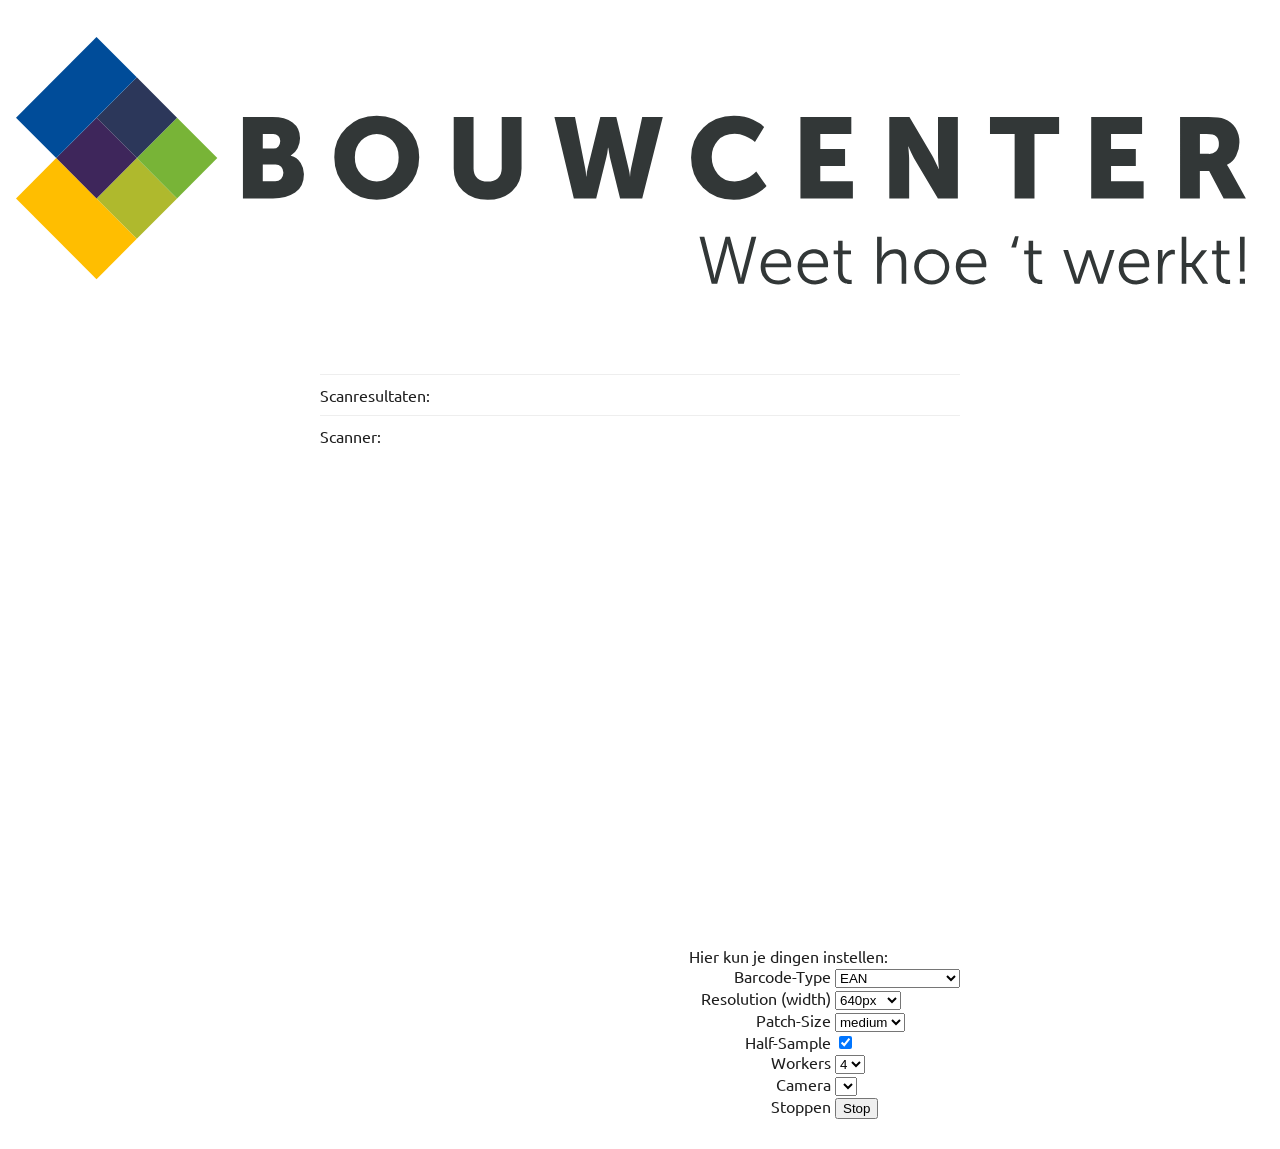
==== index.html @ 9501c27e "bouwcenter" ====
<!DOCTYPE html>
<html lang="en">
  <head>
    <meta charset="utf-8" />
    <meta http-equiv="X-UA-Compatible" content="IE=edge,chrome=1" />

    <title>index</title>
    <meta name="description" content="" />

    <meta name="viewport" content="width=device-width; initial-scale=1.0; user-scalable=no" />
    <link rel="stylesheet" type="text/css" href="css/styles.css" />
  </head>

  <body>
    <header>
        <h1><img src="bouwcenter.svg"></h1>
    </header>

    <section id="container" class="container">
        

      <div id="result_strip">
          Scanresultaten:
        <ul class="thumbnails"></ul>
        <ul class="collector"></ul>
      </div>

      <div id="interactive" class="viewport">Scanner:</div>
    
    </section>

    <section id="container" class="container" > 
      <div class="controls">
            
        <fieldset class="reader-config-group">
            <legend>Hier kun je dingen instellen:</legend>
            <label>
                <span>Barcode-Type</span>
                <select name="decoder_readers">
                    <option value="ean" selected="selected">EAN</option>
                    <option value="code_128">Code 128</option>
                    <option value="code_39">Code 39</option>
                    <option value="code_39_vin">Code 39 VIN</option>
                    
                    <option value="ean_extended">EAN-extended</option>
                    <option value="ean_8">EAN-8</option>
                    <option value="upc">UPC</option>
                    <option value="upc_e">UPC-E</option>
                    <option value="codabar">Codabar</option>
                    <option value="i2of5">Interleaved 2 of 5</option>
                    <option value="2of5">Standard 2 of 5</option>
                    <option value="code_93">Code 93</option>
                </select>
            </label>
            <label>
                <span>Resolution (width)</span>
                <select name="input-stream_constraints">
                    <option value="320x240">320px</option>
                    <option selected="selected" value="640x480">640px</option>
                    <option value="800x600">800px</option>
                    <option value="1280x720">1280px</option>
                    <option value="1600x960">1600px</option>
                    <option value="1920x1080">1920px</option>
                </select>
            </label>
            <label>
                <span>Patch-Size</span>
                <select name="locator_patch-size">
                    <option value="x-small">x-small</option>
                    <option value="small">small</option>
                    <option selected="selected" value="medium">medium</option>
                    <option value="large">large</option>
                    <option value="x-large">x-large</option>
                </select>
            </label>
            <label>
                <span>Half-Sample</span>
                <input type="checkbox" checked="checked" name="locator_half-sample" />
            </label>
            <label>
                <span>Workers</span>
                <select name="numOfWorkers">
                    <option value="0">0</option>
                    <option value="1">1</option>
                    <option value="2">2</option>
                    <option selected="selected" value="4">4</option>
                    <option value="8">8</option>
                </select>
            </label>
            <label>
                <span>Camera</span>
                <select name="input-stream_constraints" id="deviceSelection">
                </select>
            </label>
            <label style="display: none">
                <span>Zoom</span>
                <select name="settings_zoom"></select>
            </label>
            <label style="display: none">
                <span>Torch</span>
                <input type="checkbox" name="settings_torch" />
            </label>
            <label>
                <span>Stoppen</span>
                <button class="stop">Stop</button>
            </label>
            
        </fieldset>
    </div>
    
    </section>


    <script src="vendor/jquery-1.9.0.min.js" type="text/javascript"></script>
    <script src="//webrtc.github.io/adapter/adapter-latest.js" type="text/javascript"></script>
    <script src="dist/quagga.js" type="text/javascript"></script>
    <script src="live_w_locator.js" type="text/javascript"></script>
  </body>
</html>
---- css/styles.css ----
@charset "UTF-8";
@import url("https://fonts.googleapis.com/css?family=Ubuntu:400,700|Cabin+Condensed:400,600");

body {
  background-color: #FFF;
  margin: 0px;
  font-family: Ubuntu, sans-serif;
  color: #1e1e1e;
  font-weight: normal;
  padding-top: 0;
}

h1, h2, h3, h4 {
  font-family: "Cabin Condensed", sans-serif;
}

header {
  background: #ffffff;
  padding: 1em;
  text-align: center;
  color: #EEE;
}

header .headline {
  max-width: 640px;
  margin: 0 auto;
}

header .headline h1 {
  color: #FFBE00;
  font-size: 3em;
  margin-bottom: 0;
}

header .headline h2 {
  margin-top: 0.2em;
}

footer {
  background: #0A4DB7;
  color: #6C9CE8;
  padding: 1em 2em 2em;
}

#container {
  width: 640px;
  margin: 20px auto;
  padding: 10px;
}

#interactive.viewport {
  width: 640px;
  height: 480px;
}


#interactive.viewport canvas, video {
  float: left;
  width: 640px;
  height: 480px;
}

#interactive.viewport canvas.drawingBuffer, video.drawingBuffer {
  margin-left: -640px;
}

.controls fieldset {
  border: none;
  margin: 0;
  padding: 0;
}

.controls .input-group {
  float: left;
}

.controls .input-group input, .controls .input-group button {
  display: block;
}

.controls .reader-config-group {
  float: right;
}

.controls .reader-config-group label {
  display: block;
}

.controls .reader-config-group label span {
  width: 9rem;
  display: inline-block;
  text-align: right;
}

.controls:after {
  content: '';
  display: block;
  clear: both;
}


#result_strip {
  margin: 10px 0;
  border-top: 1px solid #EEE;
  border-bottom: 1px solid #EEE;
  padding: 10px 0;
}

#result_strip > ul {
  padding: 0;
  margin: 0;
  list-style-type: none;
  width: auto;
  overflow-x: auto;
  overflow-y: hidden;
  white-space: nowrap;
}

#result_strip > ul > li {
  display: inline-block;
  vertical-align: middle;
  width: 160px;
}

#result_strip > ul > li .thumbnail {
  padding: 5px;
  margin: 4px;
  border: 1px dashed #CCC;
}

#result_strip > ul > li .thumbnail img {
  max-width: 140px;
}

#result_strip > ul > li .thumbnail .caption {
  white-space: normal;
}

#result_strip > ul > li .thumbnail .caption h4 {
  text-align: center;
  word-wrap: break-word;
  height: 40px;
  margin: 0px;
}

#result_strip > ul:after {
  content: "";
  display: table;
  clear: both;
}


.scanner-overlay {
  display: none;
  width: 640px;
  height: 510px;
  position: absolute;
  padding: 20px;
  top: 50%;
  margin-top: -275px;
  left: 50%;
  margin-left: -340px;
  background-color: #FFF;
  -moz-box-shadow: #333333 0px 4px 10px;
  -webkit-box-shadow: #333333 0px 4px 10px;
  box-shadow: #333333 0px 4px 10px;
}

.scanner-overlay > .header {
  position: relative;
  margin-bottom: 14px;
}

.scanner-overlay > .header h4, .scanner-overlay > .header .close {
  line-height: 16px;
}

.scanner-overlay > .header h4 {
  margin: 0px;
  padding: 0px;
}

.scanner-overlay > .header .close {
  position: absolute;
  right: 0px;
  top: 0px;
  height: 16px;
  width: 16px;
  text-align: center;
  font-weight: bold;
  font-size: 14px;
  cursor: pointer;
}


i.icon-24-scan {
  width: 24px;
  height: 24px;
  background-image: url("[data-uri]");
  display: inline-block;
  background-repeat: no-repeat;
  line-height: 24px;
  margin-top: 1px;
  vertical-align: text-top;
}

@media (max-width: 603px) {

  #container {
    width: 300px;
    margin: 10px auto;
    -moz-box-shadow: none;
    -webkit-box-shadow: none;
    box-shadow: none;
  }

  #container form.voucher-form input.voucher-code {
    width: 180px;
  }
}
@media (max-width: 603px) {

  .reader-config-group {
    width: 100%;
  }

  .reader-config-group label > span {
      width: 50%;
  }

  .reader-config-group label > select, .reader-config-group label > input {
      max-width: calc(50% - 2px);
  }

  #interactive.viewport {
    width: 300px;
    height: 300px;
    overflow: hidden;
  }


  #interactive.viewport canvas, video {
    margin-top: -50px;
    width: 300px;
    height: 400px;
  }

  #interactive.viewport canvas.drawingBuffer, video.drawingBuffer {
    margin-left: -300px;
  }


  #result_strip {
    margin-top: 5px;
    padding-top: 5px;
  }

  #result_strip ul.thumbnails > li {
    width: 150px;
  }

  #result_strip ul.thumbnails > li .thumbnail .imgWrapper {
    width: 130px;
    height: 130px;
    overflow: hidden;
  }

  #result_strip ul.thumbnails > li .thumbnail .imgWrapper img {
    margin-top: -25px;
    width: 130px;
    height: 180px;
  }
}
@media (max-width: 603px) {

  .overlay.scanner {
    width: 640px;
    height: 510px;
    padding: 20px;
    margin-top: -275px;
    margin-left: -340px;
    background-color: #FFF;
    -moz-box-shadow: none;
    -webkit-box-shadow: none;
    box-shadow: none;
  }

  .overlay.scanner > .header {
    margin-bottom: 14px;
  }

  .overlay.scanner > .header h4, .overlay.scanner > .header .close {
    line-height: 16px;
  }

  .overlay.scanner > .header .close {
    height: 16px;
    width: 16px;
  }
}
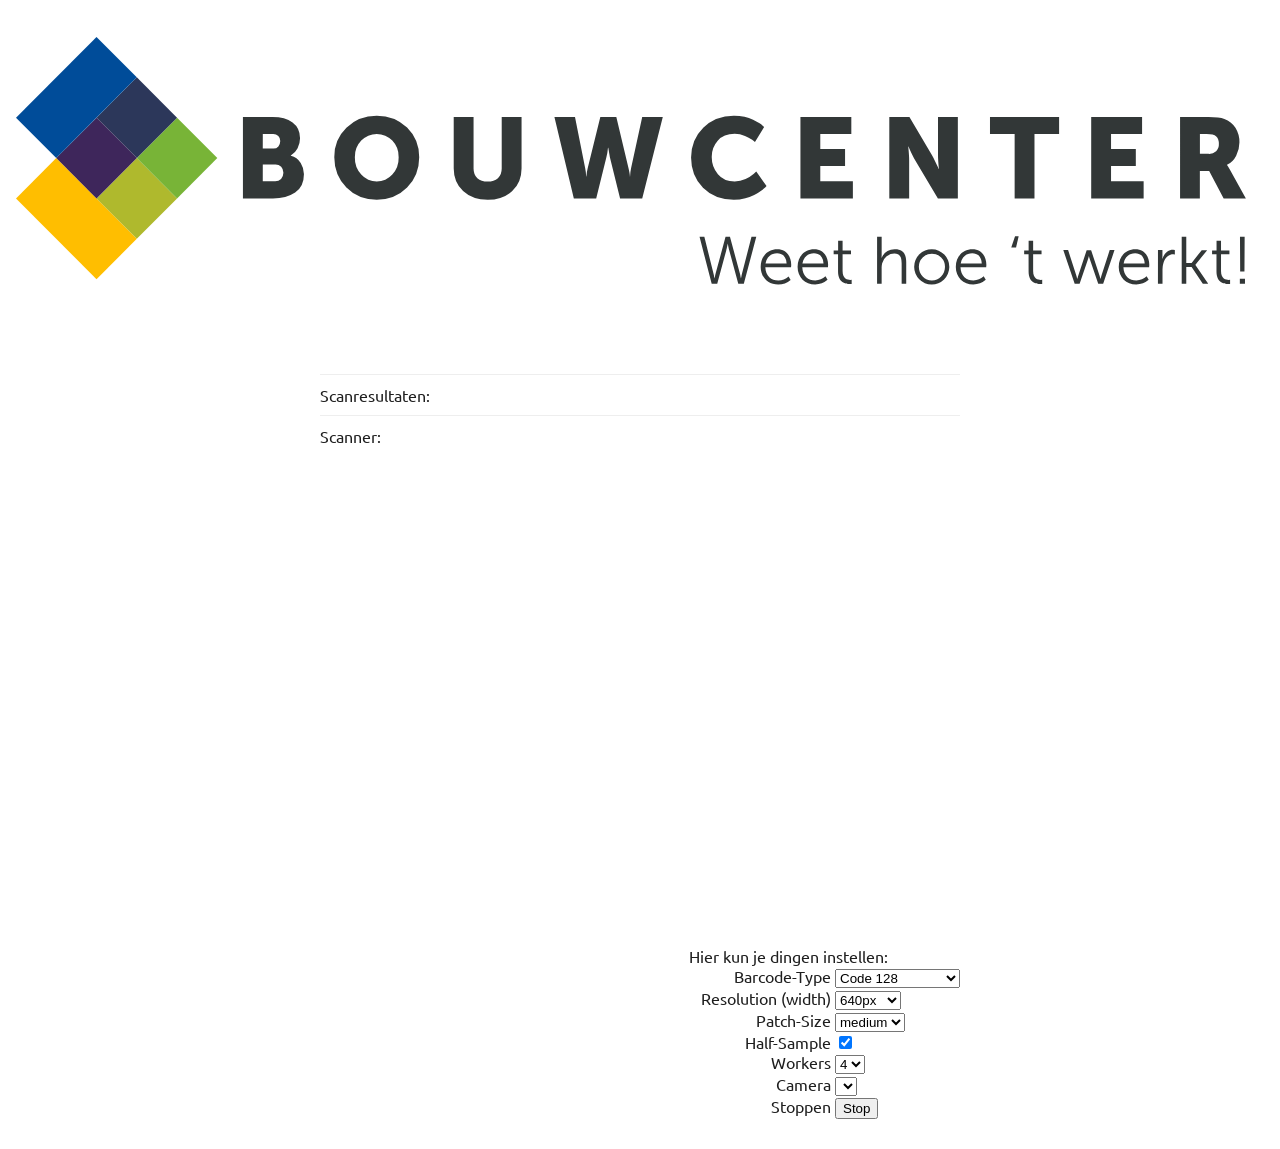
==== commit 7e1901a9: "ean selec" ====
--- a/index.html
+++ b/index.html
@@ -37,8 +37,8 @@
             <label>
                 <span>Barcode-Type</span>
                 <select name="decoder_readers">
-                    <option value="ean" selected="selected">EAN</option>
-                    <option value="code_128">Code 128</option>
+                    <option value="ean" >EAN</option>
+                    <option value="code_128" selected="selected">Code 128</option>
                     <option value="code_39">Code 39</option>
                     <option value="code_39_vin">Code 39 VIN</option>
                     
--- a/css/styles.css
+++ b/css/styles.css
@@ -139,7 +139,6 @@
 #result_strip > ul > li .thumbnail .caption h4 {
   text-align: center;
   word-wrap: break-word;
-  height: 40px;
   margin: 0px;
 }
 
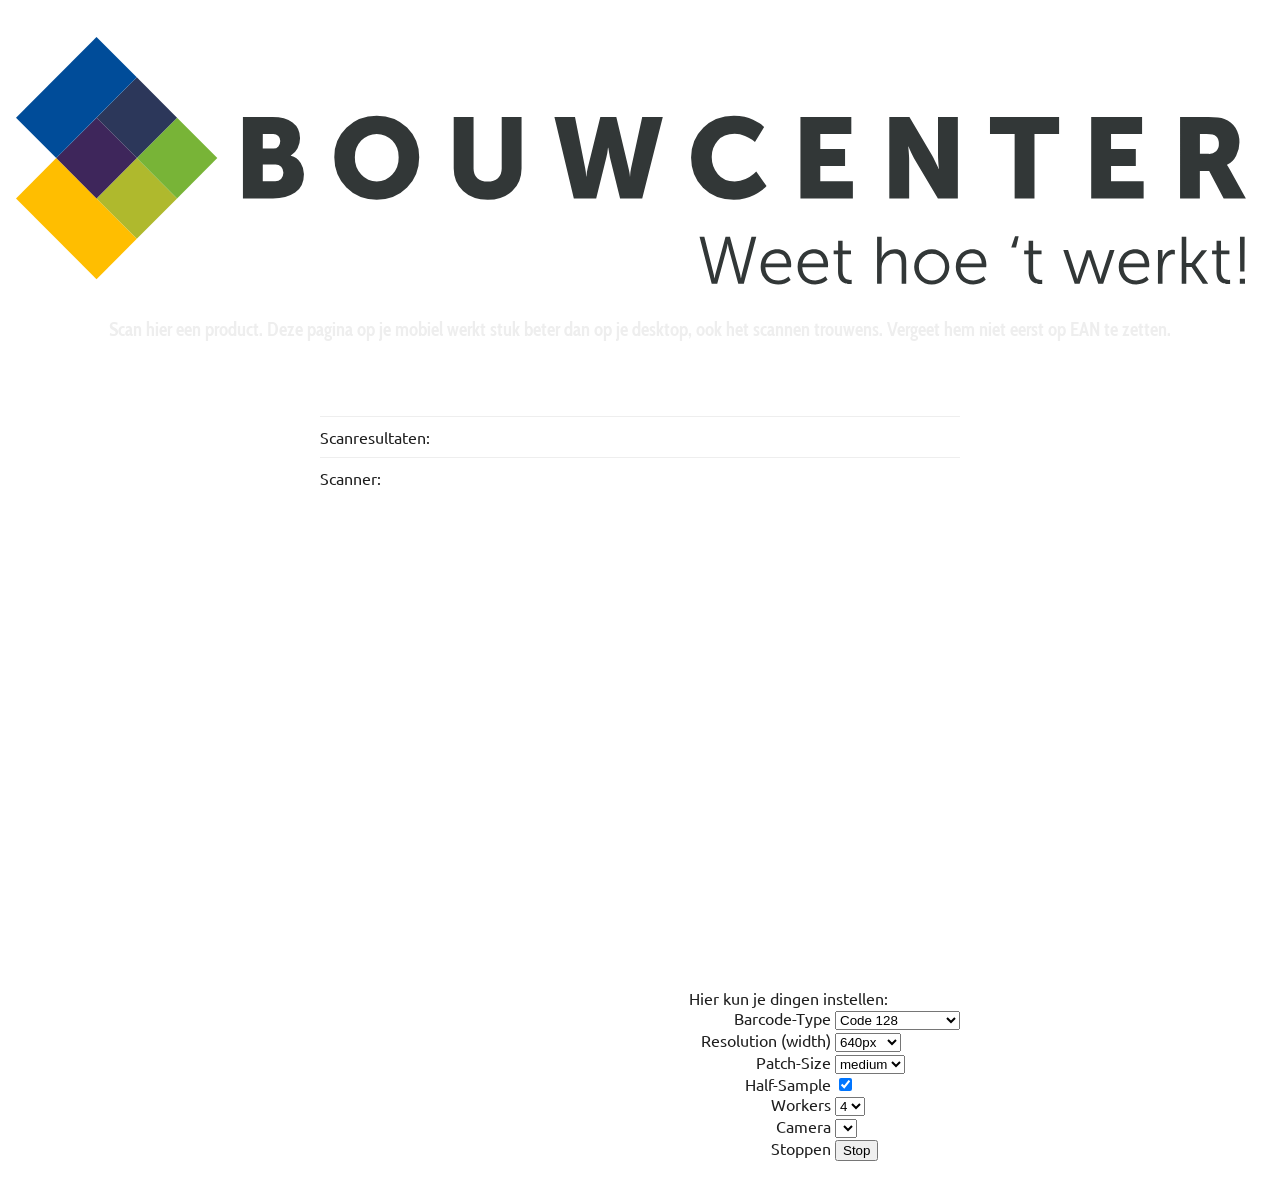
==== commit 8e1bd6fe: "h3" ====
--- a/index.html
+++ b/index.html
@@ -14,6 +14,7 @@
   <body>
     <header>
         <h1><img src="bouwcenter.svg"></h1>
+        <h3>Scan hier een product. Deze pagina op je mobiel werkt stuk beter dan op je desktop, ook het scannen trouwens. Vergeet hem niet eerst op EAN te zetten.</h3>
     </header>
 
     <section id="container" class="container">
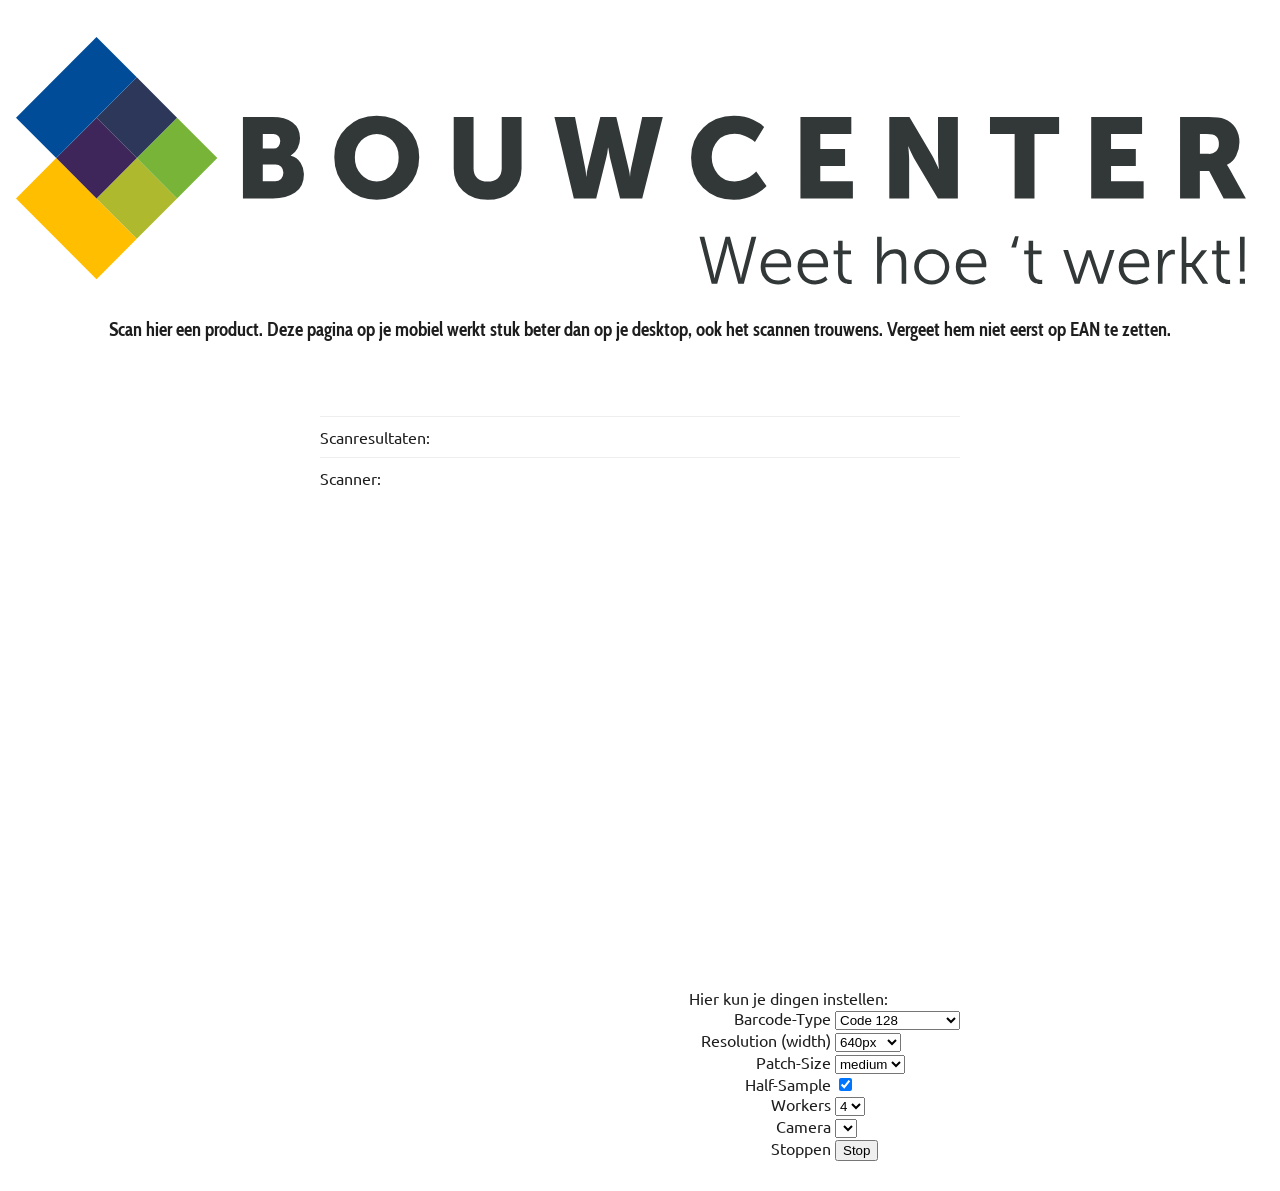
==== commit ad5e0059: "Update index.html" ====
--- a/index.html
+++ b/index.html
@@ -26,7 +26,7 @@
         <ul class="collector"></ul>
       </div>
 
-      <div id="interactive" class="viewport">Scanner:</div>
+      <div id="interactive" class="viewport">Scanner:<br></div>
     
     </section>
 
--- a/css/styles.css
+++ b/css/styles.css
@@ -18,7 +18,6 @@
   background: #ffffff;
   padding: 1em;
   text-align: center;
-  color: #EEE;
 }
 
 header .headline {
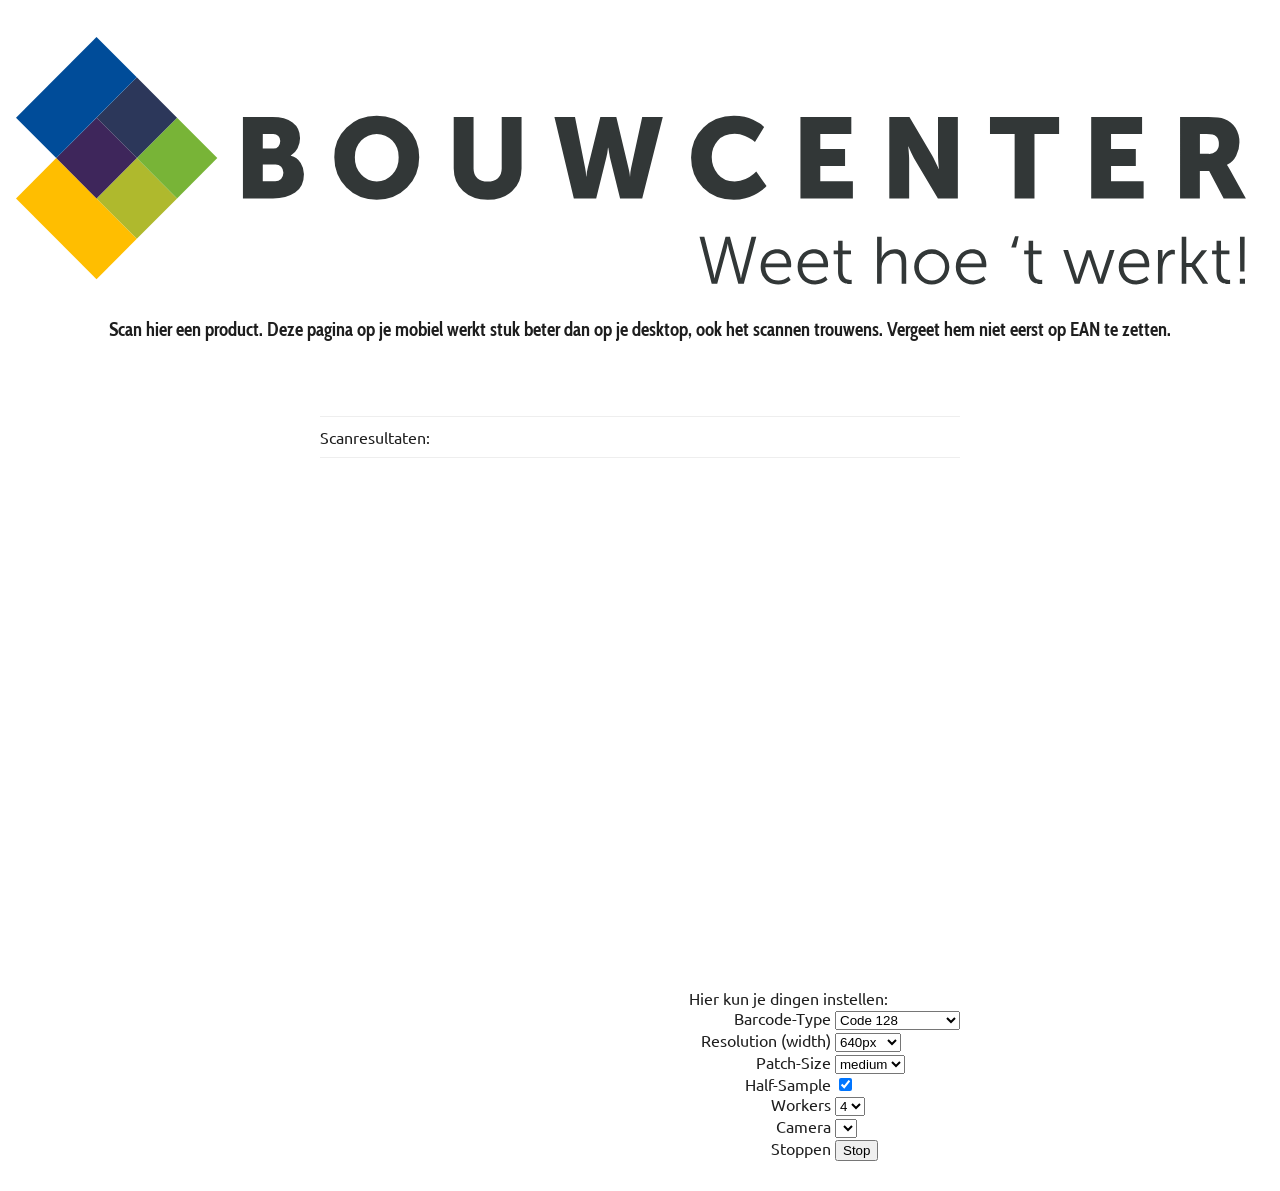
==== commit fb6292d1: "Update index.html" ====
--- a/index.html
+++ b/index.html
@@ -26,7 +26,7 @@
         <ul class="collector"></ul>
       </div>
 
-      <div id="interactive" class="viewport">Scanner:<br></div>
+      <div id="interactive" class="viewport"></div>
     
     </section>
 
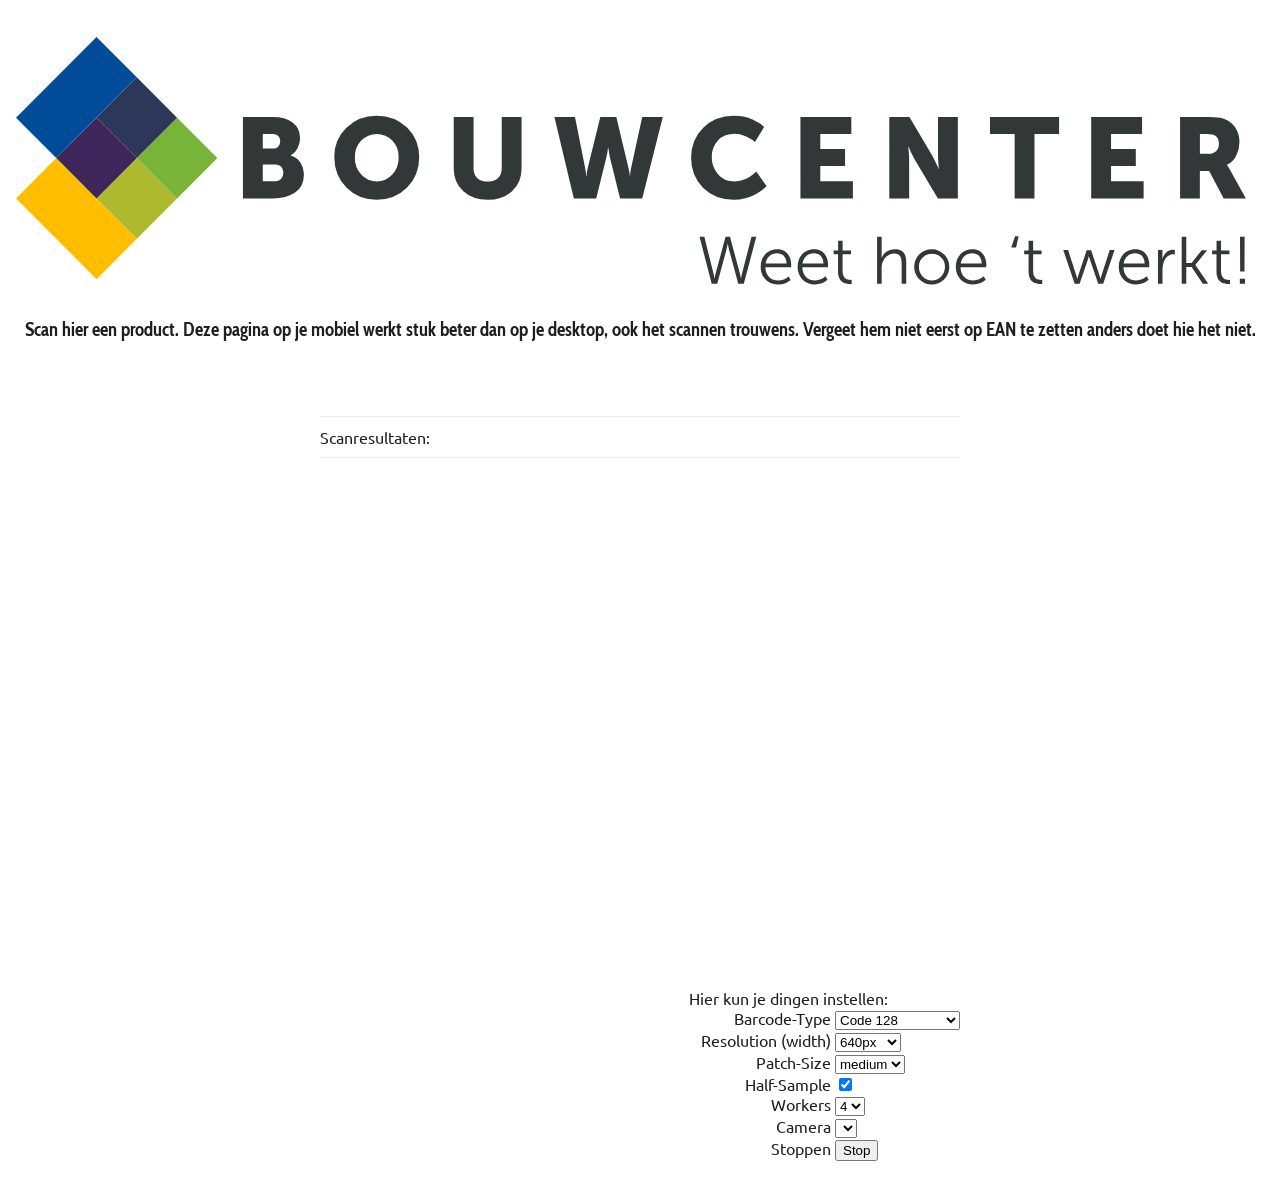
==== commit 7262e9e3: "Testje" ====
--- a/index.html
+++ b/index.html
@@ -14,7 +14,7 @@
   <body>
     <header>
         <h1><img src="bouwcenter.svg"></h1>
-        <h3>Scan hier een product. Deze pagina op je mobiel werkt stuk beter dan op je desktop, ook het scannen trouwens. Vergeet hem niet eerst op EAN te zetten.</h3>
+        <h3>Scan hier een product. Deze pagina op je mobiel werkt stuk beter dan op je desktop, ook het scannen trouwens. Vergeet hem niet eerst op EAN te zetten anders doet hie het niet.</h3>
     </header>
 
     <section id="container" class="container">
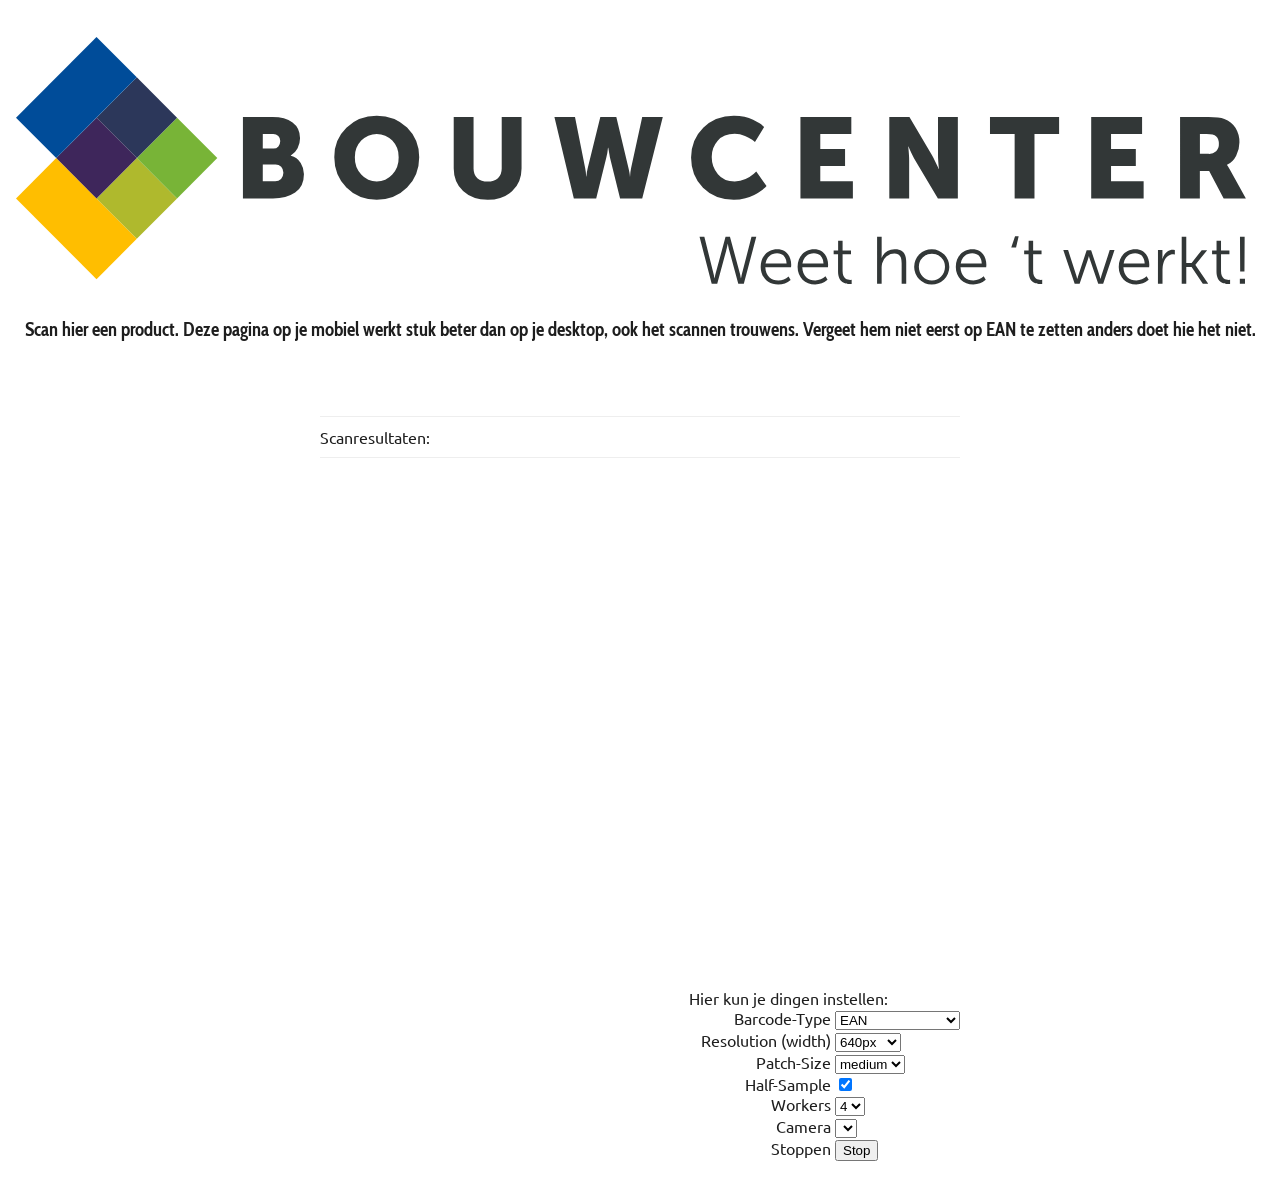
==== commit 2c5f7bb2: "Update index.html" ====
--- a/index.html
+++ b/index.html
@@ -38,8 +38,8 @@
             <label>
                 <span>Barcode-Type</span>
                 <select name="decoder_readers">
-                    <option value="ean" >EAN</option>
-                    <option value="code_128" selected="selected">Code 128</option>
+                    <option value="ean" selected="selected" >EAN</option>
+                    <option value="code_128" >Code 128</option>
                     <option value="code_39">Code 39</option>
                     <option value="code_39_vin">Code 39 VIN</option>
                     
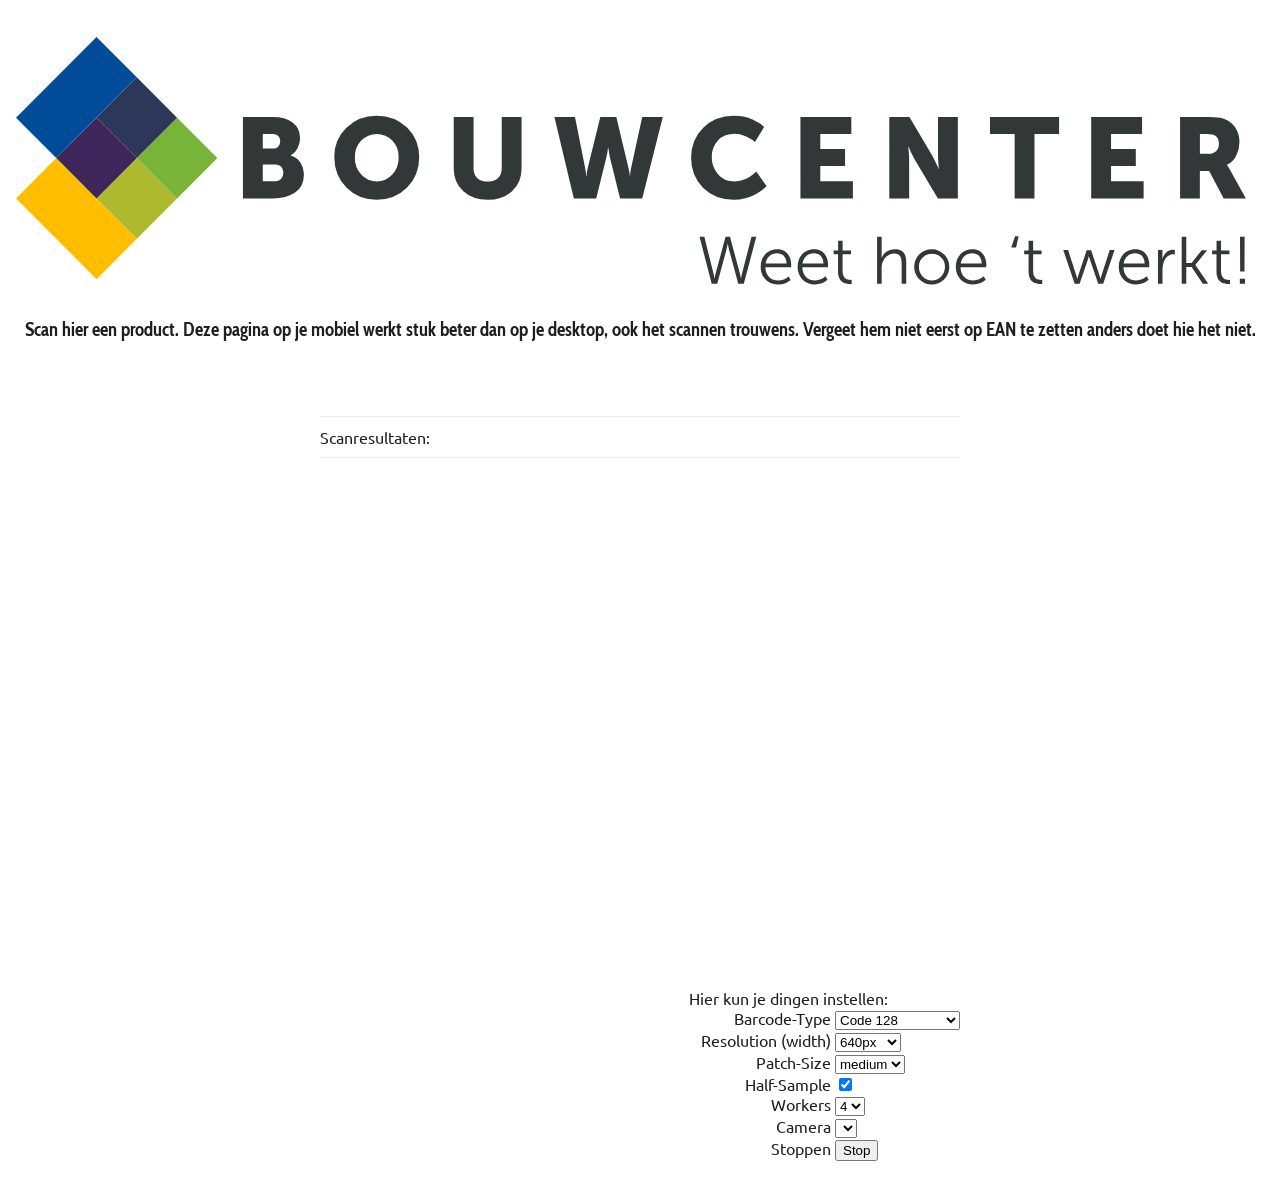
==== commit c7efd23d: "Update index.html" ====
--- a/index.html
+++ b/index.html
@@ -38,8 +38,8 @@
             <label>
                 <span>Barcode-Type</span>
                 <select name="decoder_readers">
-                    <option value="ean" selected="selected" >EAN</option>
-                    <option value="code_128" >Code 128</option>
+                    <option value="ean" >EAN</option>
+                    <option value="code_128" selected="selected">Code 128</option>
                     <option value="code_39">Code 39</option>
                     <option value="code_39_vin">Code 39 VIN</option>
                     
